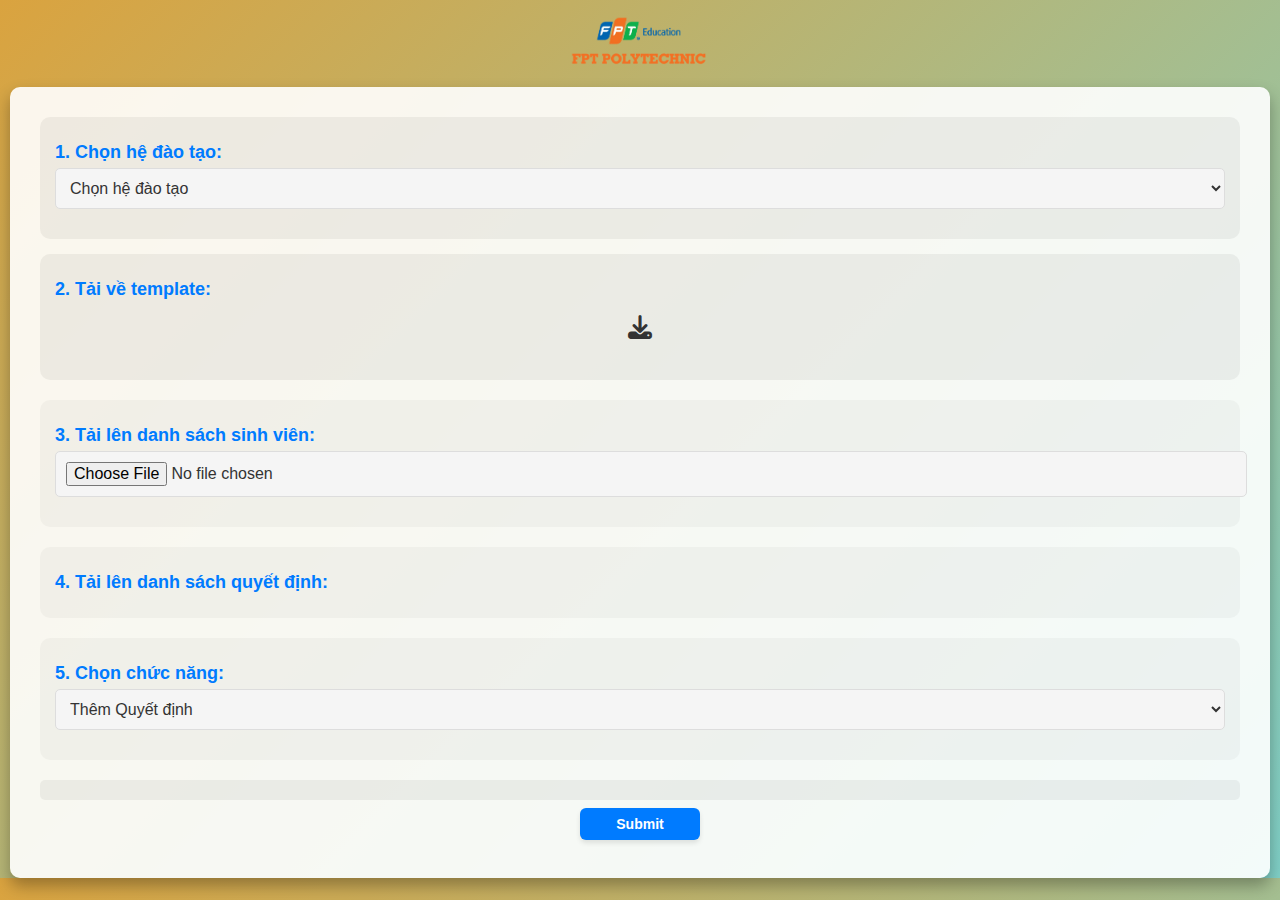
==== home.html @ e45af7d7 "chore: tái cấu trúc dự án, cải thiện khả năng bảo trì" ====
<!DOCTYPE html>
<html lang="en">
<head>
    <meta charset="UTF-8">
    <meta name="viewport" content="width=device-width, initial-scale=1.0">
    <title>Upload Files</title>
    <link rel="stylesheet" href="https://cdnjs.cloudflare.com/ajax/libs/font-awesome/6.5.0/css/all.min.css">
    <link rel="stylesheet" href="assets/css/style.css">
    <script defer src="assets/js/script.js"></script>
    </style>
</head>
<body>
    <p style="text-align: center;">
        <img src="assets/images/FPLLogoR.png" alt="" width="200px">
        <img src="assets/images/FPSLogoR.png" alt="" width="200px">
    </p>
    <div class="container">
        <!-- <h1>Xử lý quyết định</h1> -->
        <div class="selection-container">
            <h3>1. Chọn hệ đào tạo:</label>
            <select id="school" onchange="toggleUploadSections()">
                <option value="" disabled selected>Chọn hệ đào tạo</option>
                <option value="polytechnic">FPT Polytechnic</option>
                <option value="polyschool">FPT Polyschool</option>
            </select>
        </div>
        <div class="selection-container">
            <h3>2. Tải về template:</label>
            <button onclick="downloadTemplate()" style="border: none; background: transparent; cursor: pointer; color:#333">
                <i class="fas fa-download" style="font-size: 24px;"></i>
            </button>
        </div>

        <div class="upload-section">
            <h3>3. Tải lên danh sách sinh viên:</label>
            <input type="file" id="excelUpload" accept=".xlsx, .xls">
        </div>
        <div class="upload-section">
            <h3>4. Tải lên danh sách quyết định:</h3>
        </div>
        
        
        <div class="upload-section polytechnic-decision hidden">
            
            <div class="upload-grid">
                <div class="upload-item">
                    <label>Công nhận sinh viên:</label>
                    <input type="file" accept=".pdf" multiple>
                </div>
                <div class="upload-item">
                    <label>Chuyển ngành:</label>
                    <input type="file" accept=".pdf" multiple>
                </div>
                <div class="upload-item">
                    <label>Chuyển cơ sở:</label>
                    <input type="file" accept=".pdf" multiple>
                </div>
                <div class="upload-item">
                    <label>Nghỉ học tạm thời:</label>
                    <input type="file" accept=".pdf" multiple>
                </div>
                <div class="upload-item">
                    <label>Nhập học trở lại:</label>
                    <input type="file" accept=".pdf" multiple>
                </div>
                <div class="upload-item">
                    <label>Chuyển khung:</label>
                    <input type="file" accept=".pdf" multiple>
                </div>
                <div class="upload-item">
                    <label>Miễn giảm môn học:</label>
                    <input type="file" accept=".pdf" multiple>
                </div>
                <div class="upload-item">
                    <label>Khen thưởng:</label>
                    <input type="file" accept=".pdf" multiple>
                </div>
                <div class="upload-item">
                    <label>Khen thưởng:</label>
                    <input type="file" accept=".pdf" multiple>
                </div>
                <div class="upload-item">
                    <label>Công nhận tốt nghiệp:</label>
                    <input type="file" accept=".pdf" multiple>
                </div>
            </div>
                
            
        </div>
        <div class="upload-section polyschool-decision hidden">
            <!-- <h3>4. Tải lên danh sách quyết định:</h3> -->
            <div class="upload-grid">
                <div class="upload-item">
                    <label>Công nhận sinh viên:</label>
                    <input type="file" accept=".pdf" multiple>
                </div>
                <div class="upload-item">
                    <label>Chuyên ngành:</label>
                    <input type="file" accept=".pdf" multiple>
                </div>
                <div class="upload-item">
                    <label>Miễn giảm:</label>
                    <input type="file" accept=".pdf" multiple>
                </div>
                <div class="upload-item">
                    <label>Chuyển ngành:</label>
                    <input type="file" accept=".pdf" multiple>
                </div>
                <div class="upload-item">
                    <label>Bảo lưu:</label>
                    <input type="file" accept=".pdf" multiple>
                </div>
                <div class="upload-item">
                    <label>Thôi học:</label>
                    <input type="file" accept=".pdf" multiple>
                </div>
                <div class="upload-item">
                    <label>Chuyển cơ sở:</label>
                    <input type="file" accept=".pdf" multiple>
                </div>
                <div class="upload-item">
                    <label>Khen thưởng:</label>
                    <input type="file" accept=".pdf" multiple>
                </div>
                <div class="upload-item">
                    <label>Kỷ luật:</label>
                    <input type="file" accept=".pdf" multiple>
                </div>
                <div class="upload-item">
                    <label>Tốt nghiệp Trung cấp:</label>
                    <input type="file" accept=".pdf" multiple>
                </div>
            </div>

        </div>
        <div class="function-section">
            <h3>5. Chọn chức năng:</label>
            <select id="functionSelect" onchange="toggleCheckOptions()">
                <option value="addDecision">Thêm Quyết định</option>
                <option value="checkInfo">Thêm Quyết định và Kiểm tra thông tin sinh viên</option>
                <!-- <option value="all">Tất cả</option> -->
            </select>
            <div id="checkOptions" class="input-group hidden">
                <label>Ngày sinh:</label>
                <input type="text" id="birthDateCol" placeholder="Tên cột của file PDF Quyết định Công nhận sinh viên">
                <label>Giới tính:</label>
                <input type="text" id="genderCol" placeholder="Tên cột của file PDF Quyết định Công nhận sinh viên">
                <label>Dân tộc:</label>
                <input type="text" id="ethnicityCol" placeholder="Tên cột của file PDF Quyết định Công nhận sinh viên">
            </div>
        </div>
        <div id="response" class="response"></div>
            <!-- Nội dung của bạn ở đây -->
            <button class="submit-btn" onclick="handleSubmit()">Submit</button>
        </div>
</body>
</html>
---- assets/css/style.css ----
body {
    font-family: Arial, sans-serif;
    background: linear-gradient(135deg, #daa33f, #80D0C7);
    margin: 0;
    padding: 0;
    color: #333;
}

.container {
    width: 1200px;
    margin: 0 auto;
    background: rgba(255, 255, 255, 0.9);
    padding: 30px;
    border-radius: 10px;
    box-shadow: 0 8px 16px rgba(0, 0, 0, 0.3);
    text-align: center;
}

h1 {
    margin-bottom: 20px;
    font-size: 28px;
    text-transform: uppercase;
    color: #444;
}

label {
    display: block;
    margin: 10px 0 5px;
    font-weight: bold;
    color: #555;
}

select, input[type="file"], input[type="text"], button {
    width: 100%;
    padding: 10px;
    margin: 5px 0;
    border-radius: 5px;
    border: 1px solid #ddd;
    outline: none;
    font-size: 16px;
    background-color: #f5f5f5;
    color: #333;
}

button {
    background-color: #cc6300;
    color: white;
    cursor: pointer;
    transition: background-color 0.3s ease;
}

button:hover {
    background-color: #e67800;
}

.response {
    margin-top: 20px;
    padding: 10px;
    background-color: rgba(0, 0, 0, 0.05);
    border-radius: 5px;
    color: #333;
}

.selection-container {
    margin-bottom: 20px;
    background-color: rgba(0, 0, 0, 0.05);
    padding: 15px;
    border-radius: 10px;
}

.upload-section, .function-section {
    margin-top: 20px;
    background-color: rgba(0, 0, 0, 0.03);
    padding: 15px;
    border-radius: 10px;
}

.input-group {
    margin: 10px 0;
    text-align: left;
}

.hidden {
    display: none;
}

option[disabled] {
    color: #888;
}

/* Upload file pdf công nhận sinh viên */
.upload-grid {
    display: grid;
    grid-template-columns: 1fr 1fr;
    gap: 10px;
}

.upload-item {
    display: flex;
    align-items: center;
    justify-content: space-between;
    gap: 10px;
    padding: 5px;
}

.upload-item label {
    flex: 1;
    text-align: left;
    margin-right: 5px;
}

.upload-item input[type="file"] {
    flex: 2;
}

h3 {
    margin-bottom: 10px;
    color: #555;
    text-align: center;
}

/* nút submit */
/* CSS cho nút Submit */
.submit-btn {
    padding: 8px 16px;
    font-size: 14px;
    font-weight: 600;
    color: #fff;
    background-color: #007bff;
    border: none;
    border-radius: 6px;
    cursor: pointer;
    transition: all 0.2s ease;
    box-shadow: 0 3px 5px rgba(0, 0, 0, 0.1);
    width: auto; /* Đặt độ rộng tự động */
    min-width: 120px; /* Độ rộng tối thiểu */
    margin: 8px auto; /* Căn giữa nút */
}

.submit-btn:hover {
    background-color: #0056b3;
    box-shadow: 0 4px 7px rgba(0, 0, 0, 0.15);
}

.submit-btn:active {
    background-color: #003f7f;
    transform: translateY(1px);
}



/* button.submit-btn {
    background-color: #007bff;
    color: white;
    padding: 10px 20px;
    border: none;
    border-radius: 5px;
    cursor: pointer;
    font-size: 16px;
    margin-top: 20px;
}

button.submit-btn:hover {
    background-color: #0056b3;
} */

/* h3 nổi bật, về đầu dòng */
h3 {
    margin: 0;
    padding: 10px 0;
    font-size: 18px;
    font-weight: bold;
    color: #007bff; /* Màu xanh nổi bật */
    text-align: left; /* Căn trái */
}

.selection-container {
    margin-bottom: 15px; /* Tạo khoảng cách giữa các mục */
}

.selection-container button {
    margin-top: 5px;
}
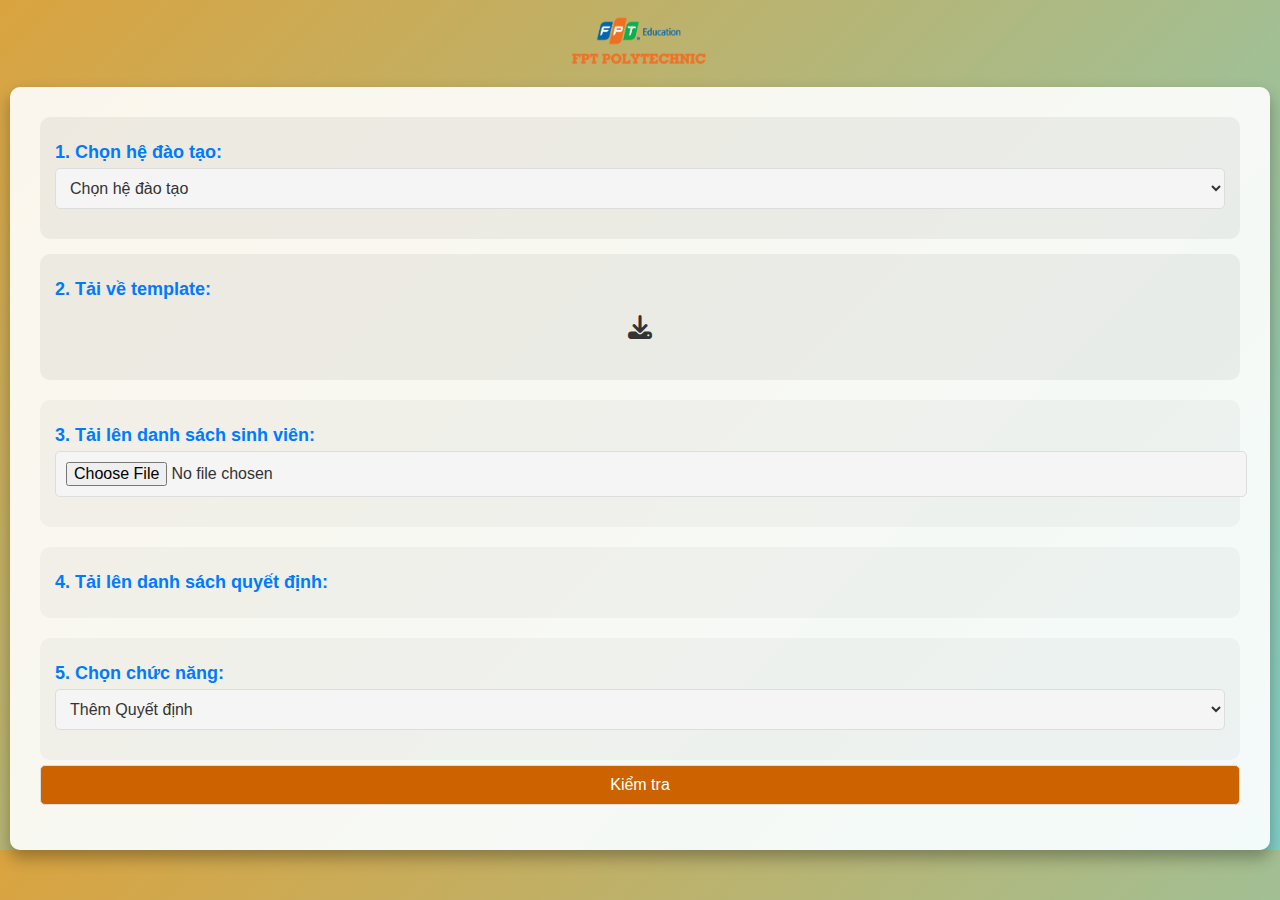
==== commit e3773e43: "style: Cải thiện giao diện và trải nghiệm người dùng" ====
--- a/home.html
+++ b/home.html
@@ -43,45 +43,55 @@
         <div class="upload-section polytechnic-decision hidden">
             
             <div class="upload-grid">
-                <div class="upload-item">
+                <div class="upload-item" onclick="highlightDiv(this)">
                     <label>Công nhận sinh viên:</label>
-                    <input type="file" accept=".pdf" multiple>
+                    <input type="file" accept=".pdf" multiple onchange="updateFileCount(this)">
+                    <span class="file-count">0 tệp</span>
                 </div>
-                <div class="upload-item">
+                <div class="upload-item" onclick="highlightDiv(this)">
                     <label>Chuyển ngành:</label>
-                    <input type="file" accept=".pdf" multiple>
+                    <input type="file" accept=".pdf" multiple onchange="updateFileCount(this)">
+                    <span class="file-count">0 tệp</span>
                 </div>
-                <div class="upload-item">
+                <div class="upload-item" onclick="highlightDiv(this)">
                     <label>Chuyển cơ sở:</label>
-                    <input type="file" accept=".pdf" multiple>
+                    <input type="file" accept=".pdf" multiple onchange="updateFileCount(this)">
+                    <span class="file-count">0 tệp</span>
                 </div>
-                <div class="upload-item">
+                <div class="upload-item" onclick="highlightDiv(this)">
                     <label>Nghỉ học tạm thời:</label>
-                    <input type="file" accept=".pdf" multiple>
+                    <input type="file" accept=".pdf" multiple onchange="updateFileCount(this)">
+                    <span class="file-count">0 tệp</span>
                 </div>
-                <div class="upload-item">
+                <div class="upload-item" onclick="highlightDiv(this)">
                     <label>Nhập học trở lại:</label>
-                    <input type="file" accept=".pdf" multiple>
+                    <input type="file" accept=".pdf" multiple onchange="updateFileCount(this)">
+                    <span class="file-count">0 tệp</span>
                 </div>
-                <div class="upload-item">
+                <div class="upload-item" onclick="highlightDiv(this)">
                     <label>Chuyển khung:</label>
-                    <input type="file" accept=".pdf" multiple>
+                    <input type="file" accept=".pdf" multiple onchange="updateFileCount(this)">
+                    <span class="file-count">0 tệp</span>
                 </div>
-                <div class="upload-item">
+                <div class="upload-item" onclick="highlightDiv(this)">
                     <label>Miễn giảm môn học:</label>
-                    <input type="file" accept=".pdf" multiple>
+                    <input type="file" accept=".pdf" multiple onchange="updateFileCount(this)">
+                    <span class="file-count">0 tệp</span>
                 </div>
-                <div class="upload-item">
+                <div class="upload-item" onclick="highlightDiv(this)">
                     <label>Khen thưởng:</label>
-                    <input type="file" accept=".pdf" multiple>
+                    <input type="file" accept=".pdf" multiple onchange="updateFileCount(this)">
+                    <span class="file-count">0 tệp</span>
                 </div>
-                <div class="upload-item">
+                <div class="upload-item" onclick="highlightDiv(this)">
                     <label>Khen thưởng:</label>
-                    <input type="file" accept=".pdf" multiple>
+                    <input type="file" accept=".pdf" multiple onchange="updateFileCount(this)">
+                    <span class="file-count">0 tệp</span>
                 </div>
-                <div class="upload-item">
+                <div class="upload-item" onclick="highlightDiv(this)">
                     <label>Công nhận tốt nghiệp:</label>
-                    <input type="file" accept=".pdf" multiple>
+                    <input type="file" accept=".pdf" multiple onchange="updateFileCount(this)">
+                    <span class="file-count">0 tệp</span>
                 </div>
             </div>
                 
@@ -90,45 +100,55 @@
         <div class="upload-section polyschool-decision hidden">
             <!-- <h3>4. Tải lên danh sách quyết định:</h3> -->
             <div class="upload-grid">
-                <div class="upload-item">
+                <div class="upload-item" onclick="highlightDiv(this)">
                     <label>Công nhận sinh viên:</label>
-                    <input type="file" accept=".pdf" multiple>
+                    <input type="file" accept=".pdf" multiple onchange="updateFileCount(this)">
+                    <span class="file-count">0 tệp</span>
                 </div>
-                <div class="upload-item">
+                <div class="upload-item" onclick="highlightDiv(this)">
                     <label>Chuyên ngành:</label>
-                    <input type="file" accept=".pdf" multiple>
+                    <input type="file" accept=".pdf" multiple onchange="updateFileCount(this)">
+                    <span class="file-count">0 tệp</span>
                 </div>
-                <div class="upload-item">
+                <div class="upload-item" onclick="highlightDiv(this)">
                     <label>Miễn giảm:</label>
-                    <input type="file" accept=".pdf" multiple>
+                    <input type="file" accept=".pdf" multiple onchange="updateFileCount(this)">
+                    <span class="file-count">0 tệp</span>
                 </div>
-                <div class="upload-item">
+                <div class="upload-item" onclick="highlightDiv(this)">
                     <label>Chuyển ngành:</label>
-                    <input type="file" accept=".pdf" multiple>
+                    <input type="file" accept=".pdf" multiple onchange="updateFileCount(this)">
+                    <span class="file-count">0 tệp</span>
                 </div>
-                <div class="upload-item">
+                <div class="upload-item" onclick="highlightDiv(this)">
                     <label>Bảo lưu:</label>
-                    <input type="file" accept=".pdf" multiple>
+                    <input type="file" accept=".pdf" multiple onchange="updateFileCount(this)">
+                    <span class="file-count">0 tệp</span>
                 </div>
-                <div class="upload-item">
+                <div class="upload-item" onclick="highlightDiv(this)">
                     <label>Thôi học:</label>
-                    <input type="file" accept=".pdf" multiple>
+                    <input type="file" accept=".pdf" multiple onchange="updateFileCount(this)">
+                    <span class="file-count">0 tệp</span>
                 </div>
-                <div class="upload-item">
+                <div class="upload-item" onclick="highlightDiv(this)">
                     <label>Chuyển cơ sở:</label>
-                    <input type="file" accept=".pdf" multiple>
+                    <input type="file" accept=".pdf" multiple onchange="updateFileCount(this)">
+                    <span class="file-count">0 tệp</span>
                 </div>
-                <div class="upload-item">
+                <div class="upload-item" onclick="highlightDiv(this)">
                     <label>Khen thưởng:</label>
-                    <input type="file" accept=".pdf" multiple>
+                    <input type="file" accept=".pdf" multiple onchange="updateFileCount(this)">
+                    <span class="file-count">0 tệp</span>
                 </div>
-                <div class="upload-item">
+                <div class="upload-item" onclick="highlightDiv(this)">
                     <label>Kỷ luật:</label>
-                    <input type="file" accept=".pdf" multiple>
+                    <input type="file" accept=".pdf" multiple onchange="updateFileCount(this)">
+                    <span class="file-count">0 tệp</span>
                 </div>
-                <div class="upload-item">
+                <div class="upload-item" onclick="highlightDiv(this)">
                     <label>Tốt nghiệp Trung cấp:</label>
-                    <input type="file" accept=".pdf" multiple>
+                    <input type="file" accept=".pdf" multiple onchange="updateFileCount(this)">
+                    <span class="file-count">0 tệp</span>
                 </div>
             </div>
 
@@ -141,17 +161,17 @@
                 <!-- <option value="all">Tất cả</option> -->
             </select>
             <div id="checkOptions" class="input-group hidden">
-                <label>Ngày sinh:</label>
+                <label for="nameCol">Họ và tên</label>
+                <input type="text" id="nameCol" placeholder="Tên cột của file PDF Quyết định Công nhận sinh viên">
+                <label for="birthDateCol">Ngày sinh:</label>
                 <input type="text" id="birthDateCol" placeholder="Tên cột của file PDF Quyết định Công nhận sinh viên">
-                <label>Giới tính:</label>
+                <label for="genderCol">Giới tính:</label>
                 <input type="text" id="genderCol" placeholder="Tên cột của file PDF Quyết định Công nhận sinh viên">
-                <label>Dân tộc:</label>
+                <label for="ethnicityCol">Dân tộc:</label>
                 <input type="text" id="ethnicityCol" placeholder="Tên cột của file PDF Quyết định Công nhận sinh viên">
             </div>
         </div>
-        <div id="response" class="response"></div>
-            <!-- Nội dung của bạn ở đây -->
-            <button class="submit-btn" onclick="handleSubmit()">Submit</button>
-        </div>
+        <button onclick="checkSelectedDiv()">Kiểm tra</button>
+        <div class="message" id="resultMessage"></div>
 </body>
 </html>
--- a/assets/css/style.css
+++ b/assets/css/style.css
@@ -180,4 +180,42 @@
 
 .selection-container button {
     margin-top: 5px;
-}+}
+
+.file-count {
+    margin-left: 8px;
+    font-size: 14px;
+    color: #555;
+}
+
+input[type="file"].file-uploaded {
+    border: 2px solid #4CAF50;
+    box-shadow: 0 0 8px #4CAF50;
+    transition: all 0.2s ease;
+}
+
+.upload-item {
+    padding: 10px;
+    margin: 5px;
+    border: 2px solid transparent;
+    transition: border-color 0.2s, box-shadow 0.2s;
+    cursor: pointer;
+}
+
+.upload-item.active {
+    border-color: #3498db;
+    box-shadow: 0 0 8px #3498db;
+}
+
+.message {
+    margin-top: 10px;
+    font-weight: bold;
+    color: #e74c3c;
+}
+
+.message.ok {
+    color: #2ecc71;
+}
+
+
+
